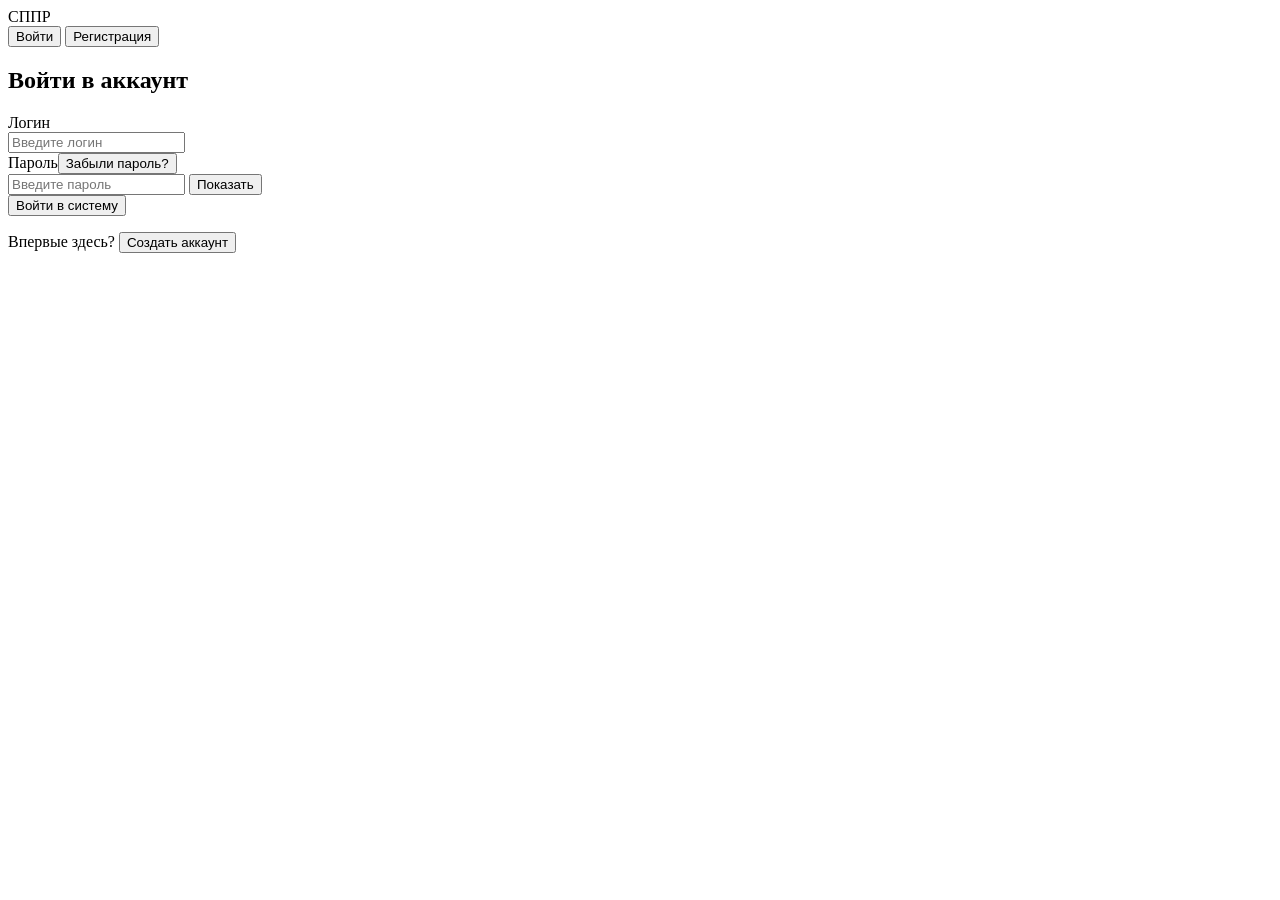
==== frontend/index.html @ 22abba8b "Merge admin registry updates and resolve evaluation conflicts" ====
<!doctype html>
<html lang="ru">
<head>
  <meta charset="utf-8">
  <meta name="viewport" content="width=device-width, initial-scale=1">
  <meta name="theme-color" content="#101f3e">
  <meta name="description" content="Вход в учётную запись">
  <title>Вход</title>
  <link rel="stylesheet" href="/static/assets/css/auth.css?v=simple-1">
  <link rel="stylesheet" href="/static/assets/css/auth-admin-theme.css?v=4" data-admin-theme="auth-v4">
  <script type="module" src="/static/assets/js/pages/auth-page.js?v=qa-1"></script>
</head>
<body>
  <main class="page-shell">
    <section class="auth-panel" aria-label="Формы учётной записи">
      <div class="auth-content">
        <div class="auth-brand">СППР</div>

        <div class="auth-tabs" role="tablist" aria-label="Действия с учётной записью">
          <button class="auth-tab is-active" type="button" role="tab" aria-selected="true" data-view="login">Войти</button>
          <button class="auth-tab" type="button" role="tab" aria-selected="false" data-view="register">Регистрация</button>
        </div>

        <section class="form-view is-visible" id="login-view" aria-labelledby="login-title">
          <div class="form-intro">
            <h2 id="login-title">Войти в аккаунт</h2>

          </div>
          <form id="login-form" novalidate>
            <label class="field-label" for="login-name">Логин</label>
            <div class="input-wrap">
              <input id="login-name" name="login" type="text" placeholder="Введите логин" autocomplete="username" required maxlength="64">
            </div>

            <div class="label-row"><label class="field-label" for="login-password">Пароль</label><button class="text-link small-link" type="button" data-view="forgot">Забыли пароль?</button></div>
            <div class="input-wrap">
              <input id="login-password" name="password" type="password" placeholder="Введите пароль" autocomplete="current-password" required>
              <button class="password-toggle" type="button" data-password-toggle="login-password" aria-label="Показать пароль">Показать</button>
            </div>

            <button class="submit-button" type="submit"><span>Войти в систему</span></button>
            <div class="form-message" id="login-message" role="status" aria-live="polite" hidden></div>
          </form>
          <p class="form-switch">Впервые здесь? <button type="button" class="text-link" data-view="register">Создать аккаунт</button></p>
        </section>

        <section class="form-view" id="register-view" aria-labelledby="register-title" hidden>
          <div class="form-intro">
            <h2 id="register-title">Создать аккаунт</h2>

          </div>
          <form id="register-form" novalidate>
            <label class="field-label" for="register-name">Логин</label>
            <div class="input-wrap">
              <input id="register-name" name="login" type="text" placeholder="Придумайте логин" autocomplete="username" required minlength="3" maxlength="64">
            </div>
            <p class="field-hint">Не менее 3 символов.</p>

            <label class="field-label" for="register-password">Пароль</label>
            <div class="input-wrap">
              <input id="register-password" name="password" type="password" placeholder="Придумайте пароль" autocomplete="new-password" required minlength="8">
              <button class="password-toggle" type="button" data-password-toggle="register-password" aria-label="Показать пароль">Показать</button>
            </div>
            <p class="field-hint">Не менее 8 символов.</p>

            <button class="submit-button" type="submit"><span>Создать аккаунт</span></button>
            <div class="form-message" id="register-message" role="status" aria-live="polite" hidden></div>
          </form>
          <p class="form-switch">Уже зарегистрированы? <button type="button" class="text-link" data-view="login">Войти</button></p>
        </section>

        <section class="form-view" id="forgot-view" aria-labelledby="forgot-title" hidden>
          <button class="back-link" type="button" data-view="login"> Назад ко входу</button>
          <div class="form-intro">
            <h2 id="forgot-title">Забыли пароль?</h2>
            <p>Обратитесь к администратору и сообщите свой логин. Администратор сможет задать новый пароль.</p>
          </div>

        </section>
      </div>
    </section>
  </main>
</body>
</html>
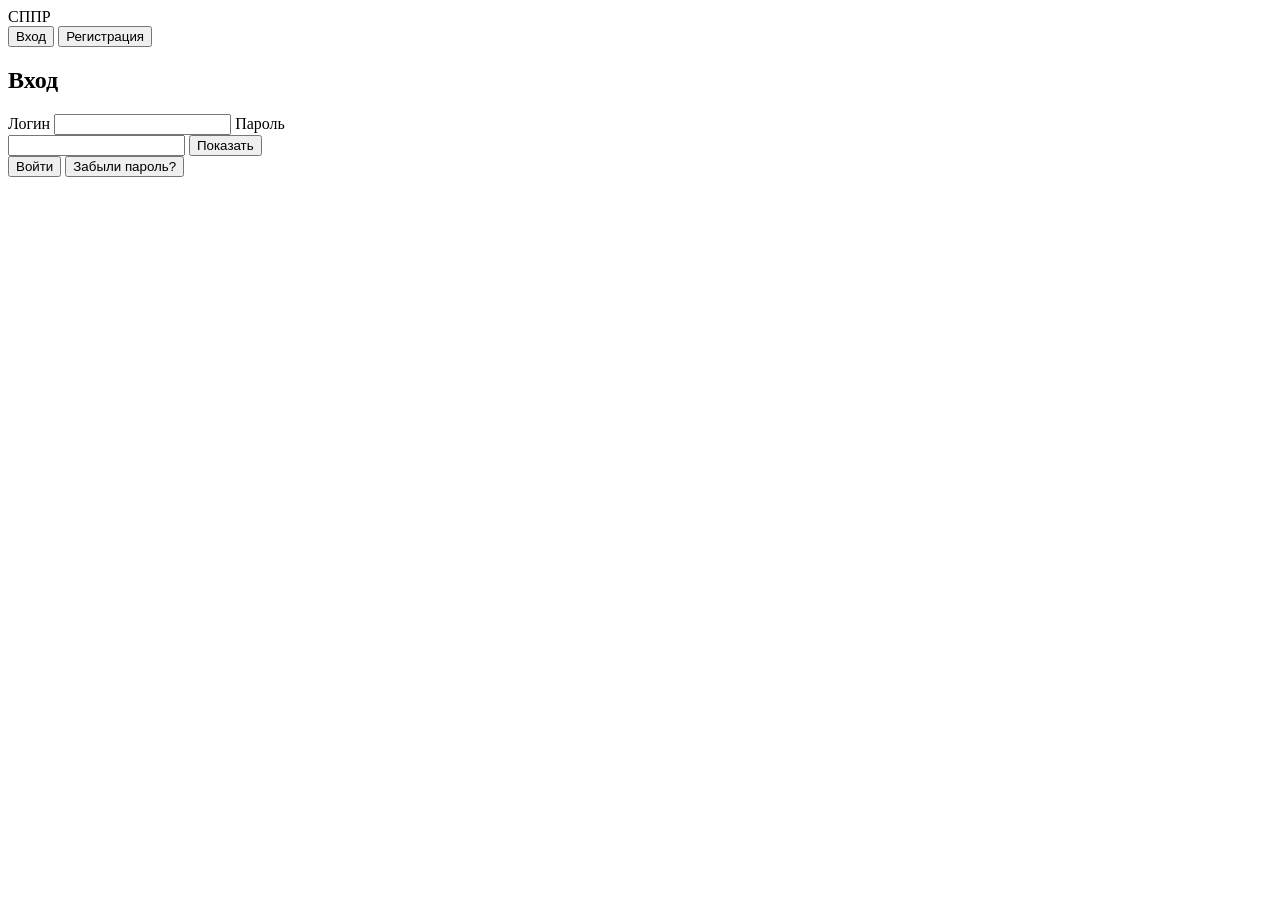
==== commit 49abd0de: "Use administrator layout for sign-in and workspace" ====
--- a/frontend/index.html
+++ b/frontend/index.html
@@ -3,82 +3,67 @@
 <head>
   <meta charset="utf-8">
   <meta name="viewport" content="width=device-width, initial-scale=1">
-  <meta name="theme-color" content="#101f3e">
+  <meta name="theme-color" content="#0f2438">
   <meta name="description" content="Вход в учётную запись">
-  <title>Вход</title>
-  <link rel="stylesheet" href="/static/assets/css/auth.css?v=simple-1">
-  <link rel="stylesheet" href="/static/assets/css/auth-admin-theme.css?v=4" data-admin-theme="auth-v4">
-  <script type="module" src="/static/assets/js/pages/auth-page.js?v=qa-1"></script>
+  <title>Вход — СППР</title>
+  <link rel="stylesheet" href="/static/css/app.css?v=coverage-review-6">
+  <link rel="stylesheet" href="/static/assets/css/auth.css?v=admin-layout-1">
+  <script type="module" src="/static/assets/js/pages/auth-page.js?v=admin-layout-1"></script>
 </head>
 <body>
-  <main class="page-shell">
-    <section class="auth-panel" aria-label="Формы учётной записи">
-      <div class="auth-content">
-        <div class="auth-brand">СППР</div>
+  <div class="layout auth-layout">
+    <aside class="side">
+      <div class="brand-name">СППР</div>
+      <nav aria-label="Учётная запись">
+        <button class="auth-tab active" type="button" aria-current="page" data-view="login">Вход</button>
+        <button class="auth-tab" type="button" data-view="register">Регистрация</button>
+      </nav>
+    </aside>
 
-        <div class="auth-tabs" role="tablist" aria-label="Действия с учётной записью">
-          <button class="auth-tab is-active" type="button" role="tab" aria-selected="true" data-view="login">Войти</button>
-          <button class="auth-tab" type="button" role="tab" aria-selected="false" data-view="register">Регистрация</button>
+    <main class="main auth-main">
+      <section id="login-view" aria-labelledby="login-title">
+        <div class="top"><h1 id="login-title">Вход</h1></div>
+        <form class="card auth-form" id="login-form" novalidate>
+          <label for="login-name">Логин</label>
+          <input id="login-name" name="login" type="text" autocomplete="username" required maxlength="64">
+          <label for="login-password">Пароль</label>
+          <div class="auth-password">
+            <input id="login-password" name="password" type="password" autocomplete="current-password" required>
+            <button class="btn secondary" type="button" data-password-toggle="login-password" aria-label="Показать пароль">Показать</button>
+          </div>
+          <div class="toolbar auth-actions">
+            <button class="btn" type="submit">Войти</button>
+            <button class="btn secondary" type="button" data-view="forgot">Забыли пароль?</button>
+          </div>
+          <div class="form-message" id="login-message" role="status" hidden></div>
+        </form>
+      </section>
+
+      <section id="register-view" aria-labelledby="register-title" hidden>
+        <div class="top"><h1 id="register-title">Регистрация</h1></div>
+        <form class="card auth-form" id="register-form" novalidate>
+          <label for="register-name">Логин</label>
+          <input id="register-name" name="login" type="text" autocomplete="username" required minlength="3" maxlength="64" aria-describedby="register-login-hint">
+          <p class="auth-hint" id="register-login-hint">Не менее 3 символов.</p>
+          <label for="register-password">Пароль</label>
+          <div class="auth-password">
+            <input id="register-password" name="password" type="password" autocomplete="new-password" required minlength="8" aria-describedby="register-password-hint">
+            <button class="btn secondary" type="button" data-password-toggle="register-password" aria-label="Показать пароль">Показать</button>
+          </div>
+          <p class="auth-hint" id="register-password-hint">Не менее 8 символов.</p>
+          <div class="toolbar auth-actions"><button class="btn" type="submit">Создать аккаунт</button></div>
+          <div class="form-message" id="register-message" role="status" hidden></div>
+        </form>
+      </section>
+
+      <section id="forgot-view" aria-labelledby="forgot-title" hidden>
+        <div class="top"><h1 id="forgot-title">Восстановление доступа</h1></div>
+        <div class="card auth-form">
+          <p>Сообщите администратору свой логин, чтобы он мог задать новый пароль.</p>
+          <button class="btn secondary" type="button" data-view="login">Назад ко входу</button>
         </div>
-
-        <section class="form-view is-visible" id="login-view" aria-labelledby="login-title">
-          <div class="form-intro">
-            <h2 id="login-title">Войти в аккаунт</h2>
-
-          </div>
-          <form id="login-form" novalidate>
-            <label class="field-label" for="login-name">Логин</label>
-            <div class="input-wrap">
-              <input id="login-name" name="login" type="text" placeholder="Введите логин" autocomplete="username" required maxlength="64">
-            </div>
-
-            <div class="label-row"><label class="field-label" for="login-password">Пароль</label><button class="text-link small-link" type="button" data-view="forgot">Забыли пароль?</button></div>
-            <div class="input-wrap">
-              <input id="login-password" name="password" type="password" placeholder="Введите пароль" autocomplete="current-password" required>
-              <button class="password-toggle" type="button" data-password-toggle="login-password" aria-label="Показать пароль">Показать</button>
-            </div>
-
-            <button class="submit-button" type="submit"><span>Войти в систему</span></button>
-            <div class="form-message" id="login-message" role="status" aria-live="polite" hidden></div>
-          </form>
-          <p class="form-switch">Впервые здесь? <button type="button" class="text-link" data-view="register">Создать аккаунт</button></p>
-        </section>
-
-        <section class="form-view" id="register-view" aria-labelledby="register-title" hidden>
-          <div class="form-intro">
-            <h2 id="register-title">Создать аккаунт</h2>
-
-          </div>
-          <form id="register-form" novalidate>
-            <label class="field-label" for="register-name">Логин</label>
-            <div class="input-wrap">
-              <input id="register-name" name="login" type="text" placeholder="Придумайте логин" autocomplete="username" required minlength="3" maxlength="64">
-            </div>
-            <p class="field-hint">Не менее 3 символов.</p>
-
-            <label class="field-label" for="register-password">Пароль</label>
-            <div class="input-wrap">
-              <input id="register-password" name="password" type="password" placeholder="Придумайте пароль" autocomplete="new-password" required minlength="8">
-              <button class="password-toggle" type="button" data-password-toggle="register-password" aria-label="Показать пароль">Показать</button>
-            </div>
-            <p class="field-hint">Не менее 8 символов.</p>
-
-            <button class="submit-button" type="submit"><span>Создать аккаунт</span></button>
-            <div class="form-message" id="register-message" role="status" aria-live="polite" hidden></div>
-          </form>
-          <p class="form-switch">Уже зарегистрированы? <button type="button" class="text-link" data-view="login">Войти</button></p>
-        </section>
-
-        <section class="form-view" id="forgot-view" aria-labelledby="forgot-title" hidden>
-          <button class="back-link" type="button" data-view="login"> Назад ко входу</button>
-          <div class="form-intro">
-            <h2 id="forgot-title">Забыли пароль?</h2>
-            <p>Обратитесь к администратору и сообщите свой логин. Администратор сможет задать новый пароль.</p>
-          </div>
-
-        </section>
-      </div>
-    </section>
-  </main>
+      </section>
+    </main>
+  </div>
 </body>
 </html>
